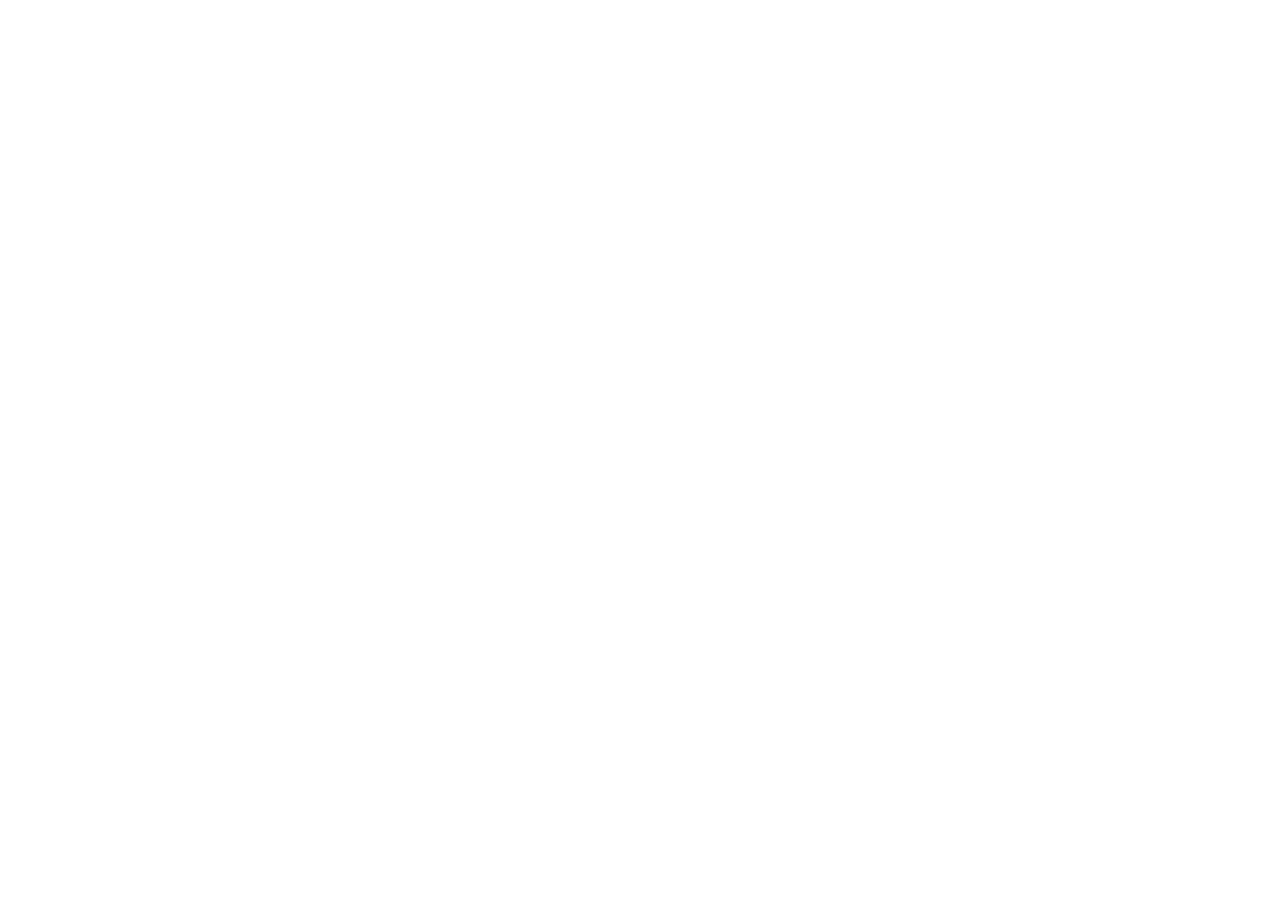
==== index.html @ 20cd1189 "Update index.html" ====
<!DOCTYPE html>
<html lang="en-us">
  <head>
    <meta charset="UTF-8">
<meta http-equiv="refresh" content="0; url=https://shubham37426.github.io/Htmlcorsera/solutions/module2/index.html">
    <title>Htmlcorsera by shubham37426</title>
    <meta name="viewport" content="width=device-width, initial-scale=1">
    <link rel="stylesheet" type="text/css" href="stylesheets/normalize.css" media="screen">
    <link href='https://fonts.googleapis.com/css?family=Open+Sans:400,700' rel='stylesheet' type='text/css'>
    <link rel="stylesheet" type="text/css" href="stylesheets/stylesheet.css" media="screen">
    <link rel="stylesheet" type="text/css" href="stylesheets/github-light.css" media="screen">
  </head>
  <body>
    <section class="page-header">
      <h1 class="project-name">Htmlcorsera</h1>
      <h2 class="project-tagline"></h2>
      <a href="https://github.com/shubham37426/Htmlcorsera" class="btn">View on GitHub</a>
      <a href="https://github.com/shubham37426/Htmlcorsera/zipball/master" class="btn">Download .zip</a>
      <a href="https://github.com/shubham37426/Htmlcorsera/tarball/master" class="btn">Download .tar.gz</a>
    </section>

    <section class="main-content">
      <h3>
<a id="welcome-to-github-pages" class="anchor" href="#welcome-to-github-pages" aria-hidden="true"><span aria-hidden="true" class="octicon octicon-link"></span></a>Welcome to GitHub Pages.</h3>
<p>This automatic page generator is the easiest way to create beautiful pages for all of your projects. Author your page content here <a href="https://guides.github.com/features/mastering-markdown/">using GitHub Flavored Markdown</a>, select a template crafted by a designer, and publish. After your page is generated, you can check out the new <code>gh-pages</code> branch locally. If you’re using GitHub Desktop, simply sync your repository and you’ll see the new branch.</p>
<h3>
<a id="designer-templates" class="anchor" href="#designer-templates" aria-hidden="true"><span aria-hidden="true" class="octicon octicon-link"></span></a>Designer Templates</h3>
<p>We’ve crafted some handsome templates for you to use. Go ahead and click 'Continue to layouts' to browse through them. You can easily go back to edit your page before publishing. After publishing your page, you can revisit the page generator and switch to another theme. Your Page content will be preserved.</p>
<h3>
<a id="creating-pages-manually" class="anchor" href="#creating-pages-manually" aria-hidden="true"><span aria-hidden="true" class="octicon octicon-link"></span></a>Creating pages manually</h3>
<p>If you prefer to not use the automatic generator, push a branch named <code>gh-pages</code> to your repository to create a page manually. In addition to supporting regular HTML content, GitHub Pages support Jekyll, a simple, blog aware static site generator. Jekyll makes it easy to create site-wide headers and footers without having to copy them across every page. It also offers intelligent blog support and other advanced templating features.</p>
<h3>
<a id="authors-and-contributors" class="anchor" href="#authors-and-contributors" aria-hidden="true"><span aria-hidden="true" class="octicon octicon-link"></span></a>Authors and Contributors</h3>
<p>You can @mention a GitHub username to generate a link to their profile. The resulting <code>&lt;a&gt;</code> element will link to the contributor’s GitHub Profile. For example: In 2007, Chris Wanstrath (<a class="user-mention" data-hovercard-type="user" data-hovercard-url="/users/defunkt/hovercard" data-octo-click="hovercard-link-click" data-octo-dimensions="link_type:self" href="https://github.com/defunkt">@defunkt</a>), PJ Hyett (<a class="user-mention" data-hovercard-type="user" data-hovercard-url="/users/pjhyett/hovercard" data-octo-click="hovercard-link-click" data-octo-dimensions="link_type:self" href="https://github.com/pjhyett">@pjhyett</a>), and Tom Preston-Werner (<a class="user-mention" data-hovercard-type="user" data-hovercard-url="/users/mojombo/hovercard" data-octo-click="hovercard-link-click" data-octo-dimensions="link_type:self" href="https://github.com/mojombo">@mojombo</a>) founded GitHub.</p>
<h3>
<a id="support-or-contact" class="anchor" href="#support-or-contact" aria-hidden="true"><span aria-hidden="true" class="octicon octicon-link"></span></a>Support or Contact</h3>
<p>Having trouble with Pages? Check out our <a href="https://help.github.com/pages">documentation</a> or <a href="https://github.com/contact">contact support</a> and we’ll help you sort it out.</p>

      <footer class="site-footer">
        <span class="site-footer-owner"><a href="https://github.com/shubham37426/Htmlcorsera">Htmlcorsera</a> is maintained by <a href="https://github.com/shubham37426">shubham37426</a>.</span>

        <span class="site-footer-credits">This page was generated by <a href="https://pages.github.com">GitHub Pages</a> using the <a href="https://github.com/jasonlong/cayman-theme">Cayman theme</a> by <a href="https://twitter.com/jasonlong">Jason Long</a>.</span>
      </footer>

    </section>

  
  </body>
</html>
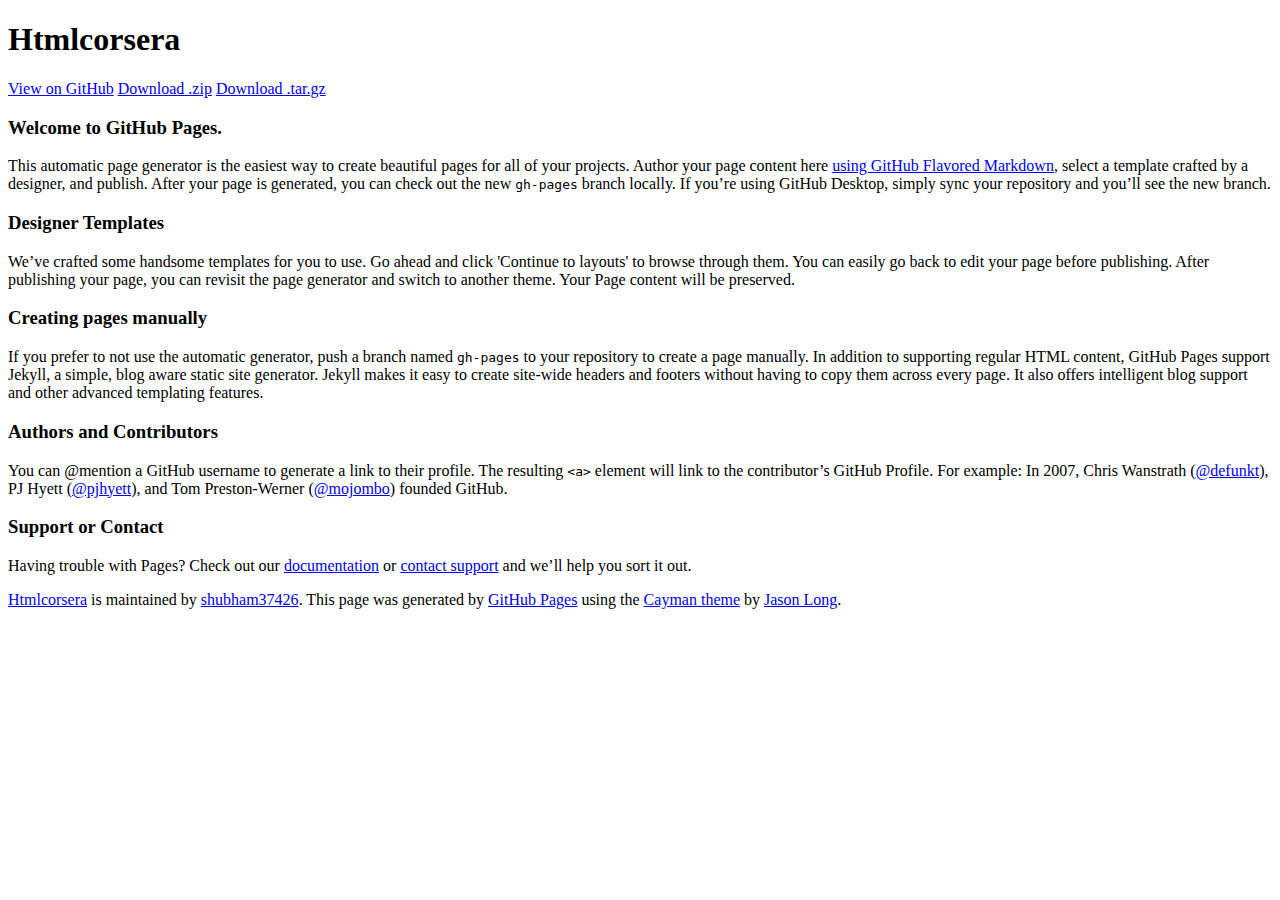
==== commit 9f8c939c: "Update index.html" ====
--- a/index.html
+++ b/index.html
@@ -2,7 +2,6 @@
 <html lang="en-us">
   <head>
     <meta charset="UTF-8">
-<meta http-equiv="refresh" content="0; url=https://shubham37426.github.io/Htmlcorsera/solutions/module2/index.html">
     <title>Htmlcorsera by shubham37426</title>
     <meta name="viewport" content="width=device-width, initial-scale=1">
     <link rel="stylesheet" type="text/css" href="stylesheets/normalize.css" media="screen">
